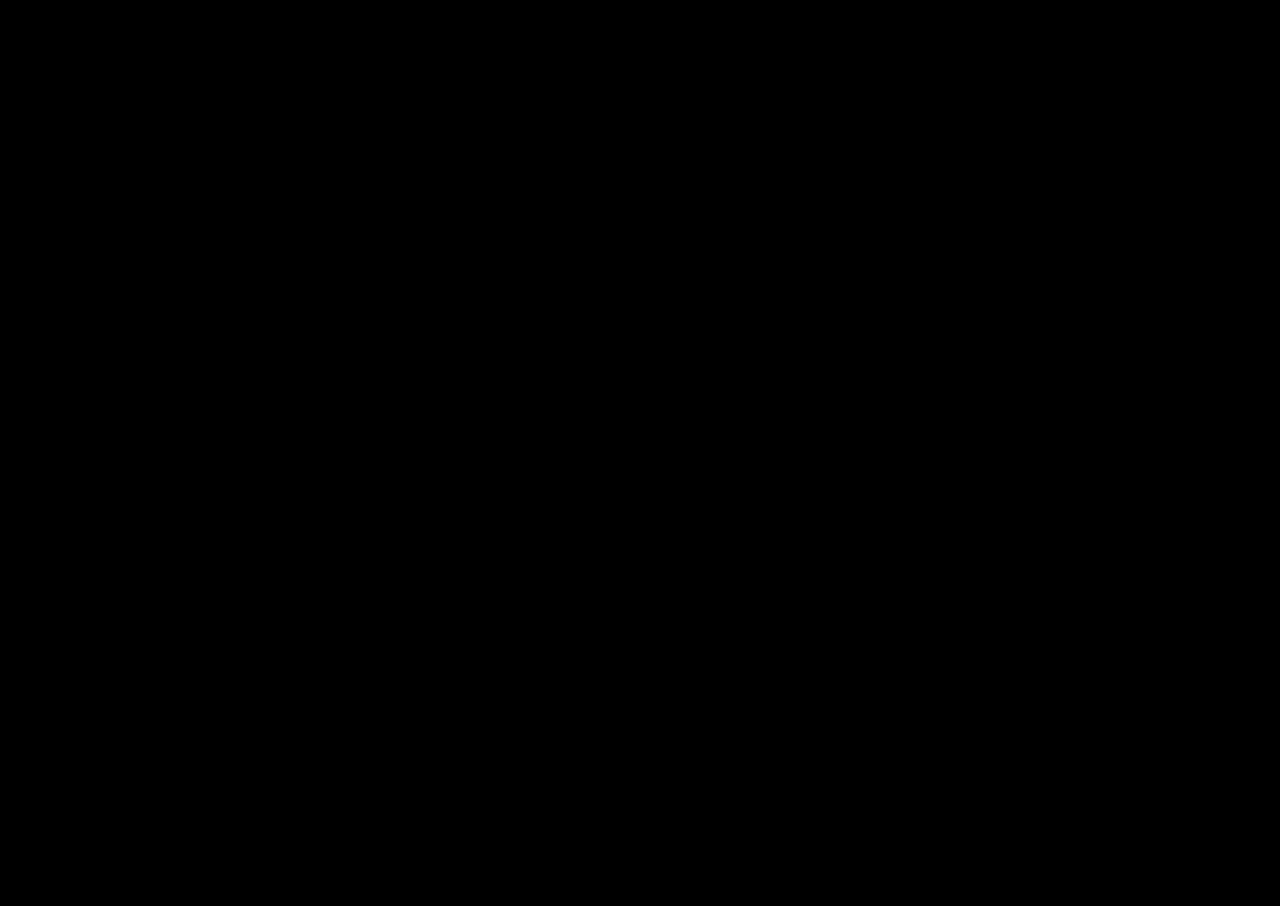
==== index.html @ 72744843 "first commit" ====
<!doctype html>
<html lang="de">

<head>
  <title>CoPaint | Painter</title>
  <meta charset="utf-8">
  <meta name="viewport"
    content="width=device-width, initial-scale=1.0, maximum-scale=1.0, user-scalable=no, shrink-to-fit=no">
  <link rel="stylesheet" href="styles.css">
  <script language="JavaScript" type="module" src="client.js" defer></script>
</head>

<body>
  <canvas id="canvas"></canvas>
</body>

</html>
---- styles.css ----
body {
  position: fixed;
  box-sizing: border-box;
  width: 100%;
  height: 100%;
  overflow: hidden;
  padding: 0;
  margin: 0;
  font-family: Helvetica, sans-serif;
  font-size: 1em;
  line-height: 1.3em;
  background-color: #000;
}
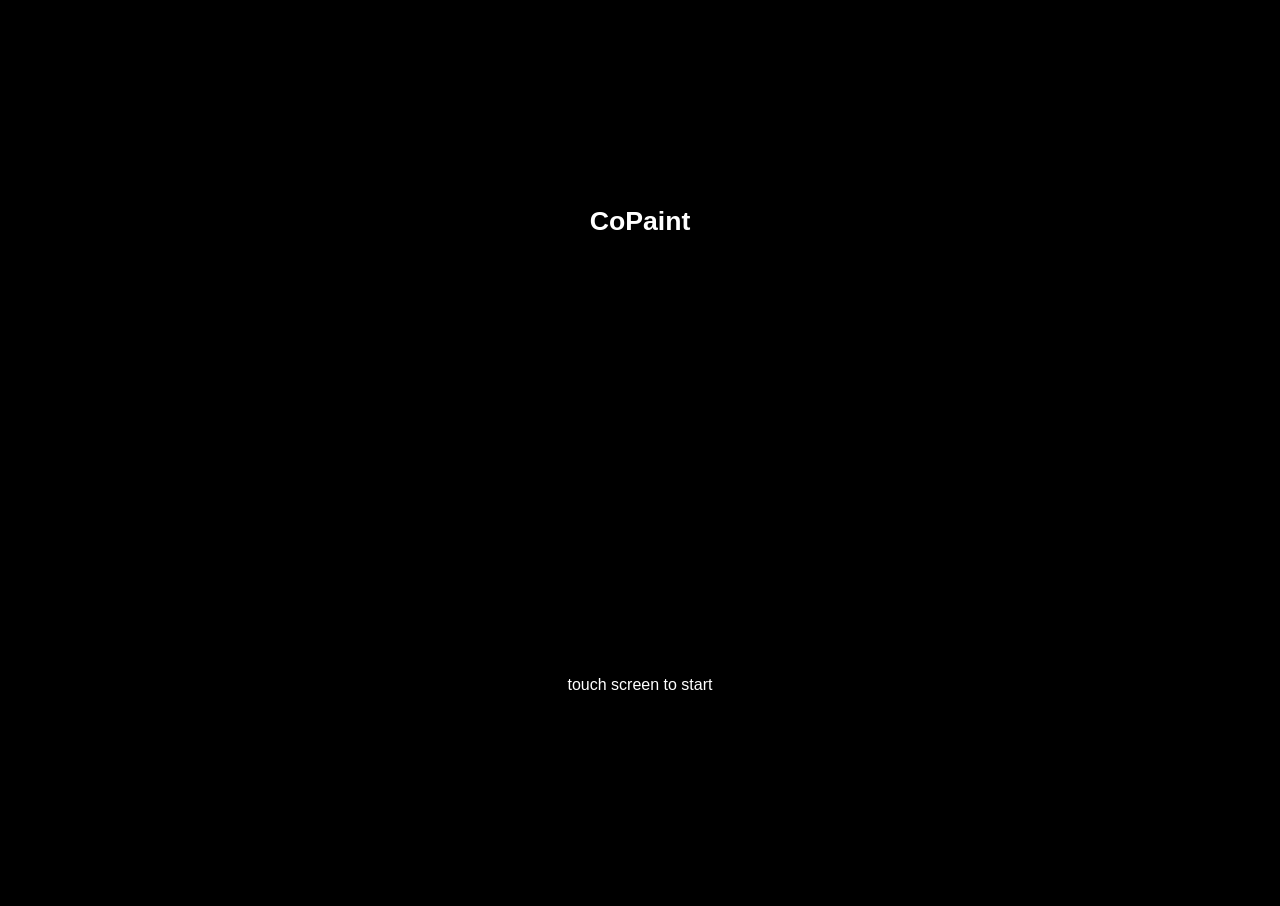
==== commit 5d5547c4: "added device orientation" ====
--- a/index.html
+++ b/index.html
@@ -11,6 +11,11 @@
 </head>
 
 <body>
+  <div id="start-screen">
+    <h1>CoPaint</h1>
+    <p></p>
+  </div>
+
   <canvas id="canvas"></canvas>
 </body>
 
--- a/styles.css
+++ b/styles.css
@@ -11,3 +11,42 @@
   line-height: 1.3em;
   background-color: #000;
 }
+
+#start-screen {
+  position: absolute;
+  left: 0;
+  top: 0;
+  width: 100%;
+  height: 100%;
+  background-color: #000;
+  font-family: Arial, Helvetica, sans-serif;
+  color: #fff;
+  z-index: 1;
+}
+
+#start-screen h1 {
+  position: absolute;
+  box-sizing: border-box;
+  left: 0;
+  top: 20%;
+  width: 100%;
+  padding: 0.5em 1em;
+  text-align: center;
+  font-size: 1.666em;
+}
+
+#start-screen p {
+  position: absolute;
+  box-sizing: border-box;
+  left: 0;
+  bottom: 20%;
+  width: 100%;
+  padding: 0.5em 2em;
+  text-align: center;
+  font-size: 1em;
+}
+
+#start-screen p.error {
+  color: #f00;
+  font-style: italic;
+}
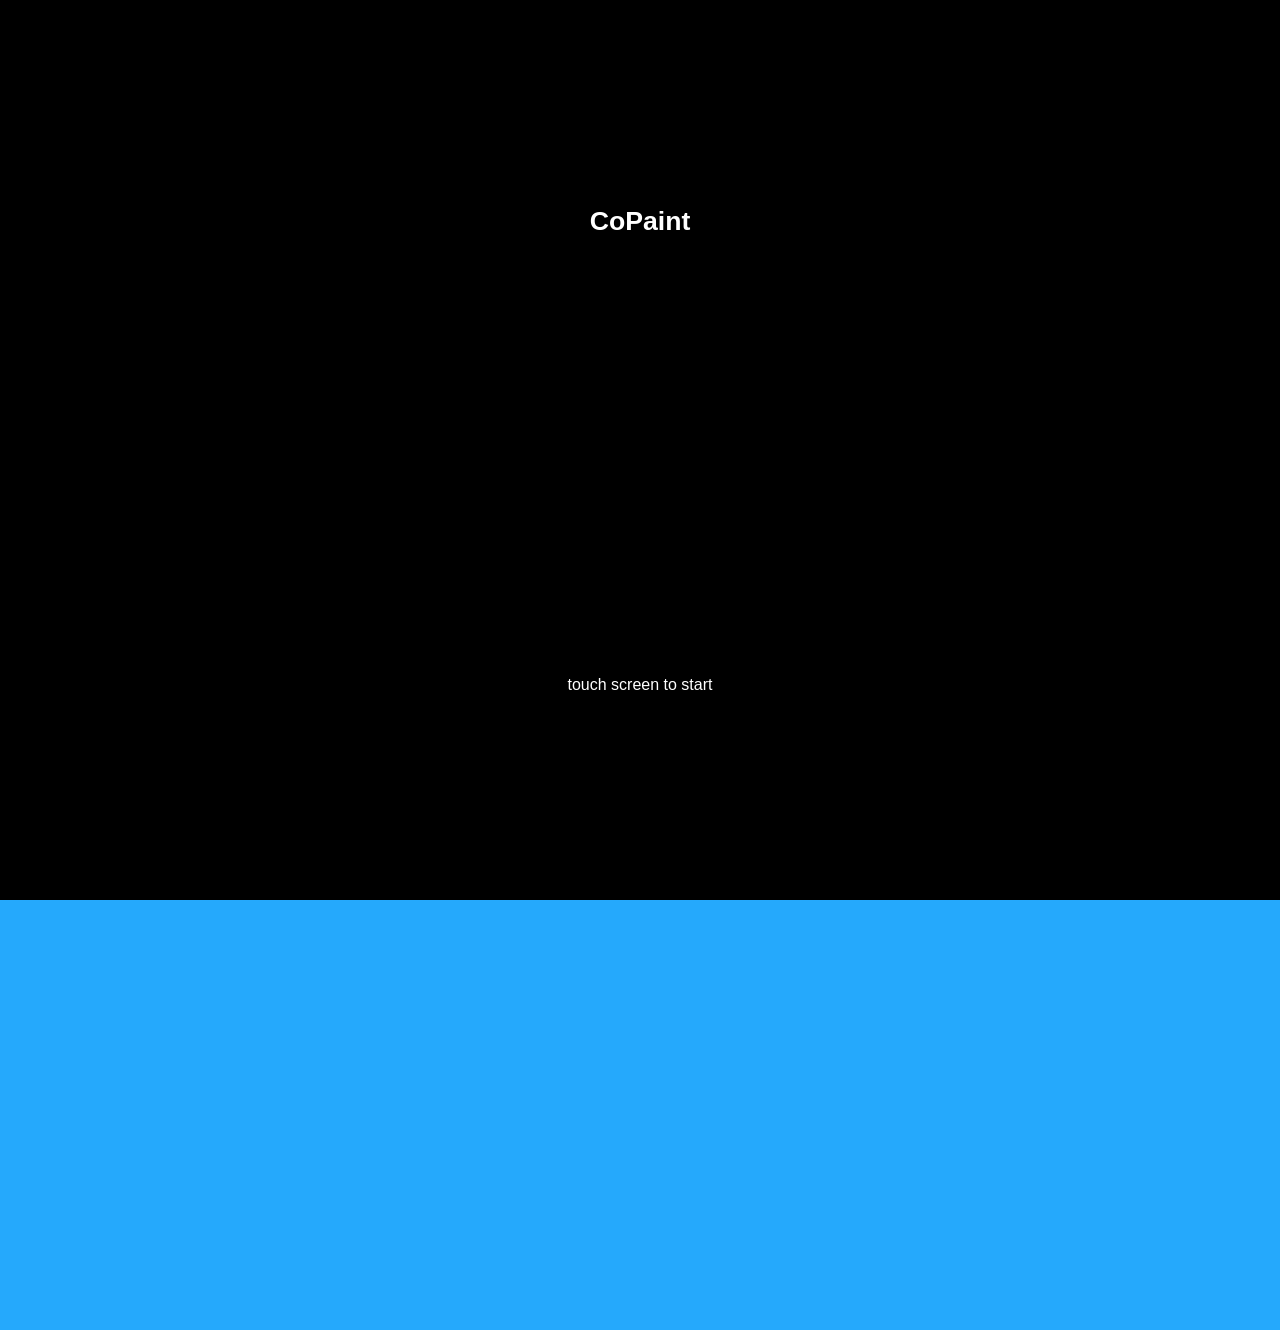
==== commit 6cb31ff1: "update" ====
--- a/index.html
+++ b/index.html
@@ -6,7 +6,8 @@
   <meta charset="utf-8">
   <meta name="viewport"
     content="width=device-width, initial-scale=1.0, maximum-scale=1.0, user-scalable=no, shrink-to-fit=no">
-  <link rel="stylesheet" href="styles.css">
+  <link rel="stylesheet" href="./styles/styles.css">
+  <link rel="stylesheet" href="./styles/bomb.css">
   <script language="JavaScript" type="module" src="client.js" defer></script>
 </head>
 
@@ -16,7 +17,69 @@
     <p></p>
   </div>
 
+  <div class="background-bomb">
+    <div class="box">
+      <div class="head">
+        <div class="head-copy"></div>
+        <div class="eye-left">
+          <div class="pupil">
+            <div class="eye-color">
+            </div>
+          </div>
+        </div>
+        <div class="eye-right">
+          <div class="pupil">
+            <div class="eye-color">
+            </div>
+          </div>
+        </div>
+        <div class="eye-brows">
+        </div>
+        <div class="shine">
+          <div class="shine">
+          </div>
+        </div>
+        <div class="fuse">
+          <div class="fuse2">
+          </div>
+        </div>
+        <div class="blob"></div>
+        <div class="nose">
+          <div class="nose2">
+          </div>
+        </div>
+        <div class="hand-left">
+          <div class="hand-left2"></div>
+          <div class="hand-left3"></div>
+        </div>
+        <div class="hand-right">
+          <div class="hand-right2"></div>
+          <div class="hand-right3"></div>
+        </div>
+        <div class="counter">
+          <div id="bombCount"></div>
+        </div>
+        <!-- <div class="gif"><img src="./imgs/3iCN.gif"></div> -->
+      </div>
+    </div>
+  </div>
+
   <canvas id="canvas"></canvas>
+  <div class="header">
+    <div class="header-wrapper">
+      <div id="playerCount"></div>
+      <div id="highscoreCount"></div>
+    </div>
+  </div>
+  <div id="waiting-message"><span>Waiting for another Player</span></div>
+
+  <div id="gameover-screen">
+    <div class="gameover-wrapper">
+      <div id="gameover-reason"></div>
+      <div id="gameover-score"></div>
+      <div id="reset-button">Restart</div>
+    </div>
+  </div>
 </body>
 
-</html>
+</html>
--- a/styles/styles.css
+++ b/styles/styles.css
@@ -0,0 +1,189 @@
+html {
+  overscroll-behavior: none;
+}
+
+body {
+  position: fixed;
+  box-sizing: border-box;
+  width: 100%;
+  height: 100%;
+  overflow: hidden;
+  padding: 0;
+  margin: 0;
+  font-family: Helvetica, sans-serif;
+  font-size: 1em;
+  line-height: 1.3em;
+  background-color: #000;
+  -webkit-touch-callout: none;
+  -webkit-user-select: none;
+  -khtml-user-select: none;
+  -moz-user-select: none;
+  -ms-user-select: none;
+  user-select: none;
+}
+
+.header {
+  position: fixed;
+  top: 0;
+  left: 0;
+  width: 100vw;
+  height: fit-content;
+  display: flex;
+  background-color: bisque;
+}
+
+.header-wrapper {
+  display: flex;
+  width: 100%;
+  margin: 5px 10px 5px 10px;
+  justify-content: space-between;
+}
+
+.background-bomb {
+  width: 100%;
+  height: 100%;
+}
+
+#canvas {
+  position: absolute;
+  left: 0;
+  top: 0;
+  z-index: 10;
+}
+
+#start-screen {
+  position: absolute;
+  left: 0;
+  top: 0;
+  width: 100%;
+  height: 100%;
+  background-color: #000;
+  font-family: Arial, Helvetica, sans-serif;
+  color: #fff;
+  z-index: 40;
+}
+
+#start-screen h1 {
+  position: absolute;
+  box-sizing: border-box;
+  left: 0;
+  top: 20%;
+  width: 100%;
+  padding: 0.5em 1em;
+  text-align: center;
+  font-size: 1.666em;
+}
+
+#start-screen p {
+  position: absolute;
+  box-sizing: border-box;
+  left: 0;
+  bottom: 20%;
+  width: 100%;
+  padding: 0.5em 2em;
+  text-align: center;
+  font-size: 1em;
+}
+
+#start-screen p.error {
+  color: #f00;
+  font-style: italic;
+}
+
+#bombCount {
+  display: flex;
+  align-items: center;
+  justify-content: center;
+  height: 100%;
+  width: 100%;
+  color: #f00;
+}
+
+#gameover-screen {
+  position: absolute;
+  top: 0;
+  left: 0;
+  width: 100vw;
+  height: 100vh;
+  background-color: red;
+  display: flex;
+  visibility: hidden;
+  opacity: 0%;
+  align-items: center;
+  justify-content: center;
+}
+
+.showOver {
+  opacity: 100% !important;
+  z-index: 30;
+  visibility: visible !important;
+}
+
+.gameover-wrapper {
+  font-size: 30px;
+  padding: 30px;
+  display: flex;
+  flex-direction: column;
+  align-items: center;
+  justify-content: center;
+  width: 80%;
+  text-align: center;
+}
+
+.gameover-wrapper div {
+  font-size: 20px;
+  margin-bottom: 20px;
+}
+
+#gameover-reason {
+
+}
+
+#gameover-score {
+
+}
+
+#reset-button {
+  display: flex;
+  height: fit-content;
+  width: 50%;
+  align-items: center;
+  justify-content: center;
+  border-radius: 10px;
+  background-color: darkgray;
+  padding: 5px;
+  cursor: pointer;
+}
+
+#waiting-message {
+  position: absolute;
+  bottom: 30px;
+  left: calc(50% - 35% - 15px);
+  width: 70%;
+  height: fit-content;
+  z-index: 30;
+  background-color: white;
+  border-radius: 10px;
+  text-align: center;
+  padding: 10px;
+}
+
+
+
+.show-waiting {
+
+}
+
+@media only screen and (min-width: 700px) {
+  #waiting-message {
+    left: calc(50% - 25% - 15px);
+    width: 50%;
+  }
+}
+
+@media only screen and (min-width: 950px) {
+  #waiting-message {
+    left: calc(50% - 20% - 15px);
+    width: 40%;
+  }
+}
--- a/styles/bomb.css
+++ b/styles/bomb.css
@@ -0,0 +1,415 @@
+body{
+    background: #25A9FC;
+  }
+  
+  .box{
+    position: relative;
+    margin: auto;
+    display: block;
+    margin-top: calc(50% - 210px);
+    width: 600px;
+    height: 420px;
+    background: none;
+  
+  }
+  
+  .head{
+    position: absolute;
+    top:16.5%;
+    left: 25%;
+    width: 50%;
+    height: 67%;
+    background: #ff1515;
+    border-radius: 50%;
+    animation-name: colorchange;
+    animation-duration: 10s;
+  }
+  
+  .head-copy{
+    width: 100%;
+    height: 100%;
+    position: absolute;
+    background: #232729;
+    border-radius: 50%;
+    z-index: 2;
+    box-shadow: 0px 0px 10px #00000071;
+    animation-name: colorchange, supersize;
+    animation-duration: 7s;
+    animation-timing-function: ease;
+  }
+
+  
+  .eye-left{
+    position: absolute;
+    background: white;
+    width: 30%;
+    height: 40%;
+    top: 25%;
+    left: 21%;
+    border-radius: 50%;
+    z-index: 3;
+  }
+  .eye-right{
+    position: absolute;
+    background: white;
+    width: 30%;
+    height: 40%;
+    top: 25%;
+    right: 21%;
+    border-radius: 50%;
+    z-index: 3;
+  }
+
+  .eye-brows{
+    position: absolute;
+    background: #232729;
+    width: 60%;
+    height: 40%;
+    left: 20%;
+    top: 8%;
+    border-radius: 50%;
+    z-index: 4;
+    box-shadow: 0px 4px -0px #00000071;
+    animation-name: colorchange;
+    animation-duration: 7s;
+  }
+
+  .shine{
+    position: absolute;
+    background: #ffffff1a;
+    width: 65%;
+    height: 30%;
+    left: 17%;
+    top: 1%;
+    border-radius: 50%;
+    z-index: 5;
+    
+  }
+  
+  .pupil{
+    position: absolute;
+    width: 40%;
+    height: 40%;
+    top: 35%;
+    left: 30%;
+    border-radius: 50%;
+    background: #000000;
+  
+  }
+
+  .eye-color{
+    position: absolute;
+    width: 30%;
+    height: 40%;
+    top: 35%;
+    left: 40%;
+    border-radius: 50%;
+    background: #ff3232;
+    animation-name: colorchange-eye;
+    animation-duration: 7s;
+  
+  }
+
+  .eye-light{
+    position: absolute;
+    width: 30%;
+    height: 40%;
+    top: 35%;
+    left: 40%;
+    border-radius: 50%;
+    background: #ff16169c;
+  
+  }
+  
+  .nose{
+    position: absolute;
+    background: #292725;
+    width: 40%;
+    height: 30%;
+    left: 30%;
+    top: -10%;
+    border-radius: 10px;
+    z-index: 1;
+    box-shadow: 0px 0px 10px #00000071;
+    animation-name: colorchange;
+    animation-duration: 7s;
+
+  }
+
+  .nose2{
+    position: absolute;
+    background: #ffffff3f;
+    width: 80%;
+    height: 10%;
+    left: 10%;
+    top: 0%;
+    border-radius: 10px;
+    z-index: 1;
+    box-shadow: 0px 0px 10px #00000071;
+
+  }
+
+  .fuse{
+    position: absolute;
+    background: #ff9327;
+    width: 15%;
+    height: 30%;
+    left: 43%;
+    top: -35%;
+    border-radius: 10px;
+    z-index: 1;
+    box-shadow: 0px 0px 10px #00000071;
+    animation-name: fuse-burn;
+    animation-duration: 7s;
+    animation-timing-function: ease;
+
+  }
+
+
+  .fuse2{
+    position: absolute;
+    background: #b66a1e;
+    width: 20%;
+    height: 100%;
+    left: 0%;
+    top: -0%;
+    border-radius: 30px;
+    z-index: 2;
+
+  }
+
+  
+
+
+  .counter{
+    position: absolute;
+    background: #000000;
+    width: 85%;
+    height: 40%;
+    left: 5%;
+    top: 70%;
+    border-radius: 10px;
+    z-index: 4;
+    border-color: #dbdbdb;
+    border-style: solid;
+    border-width: 10px;
+    box-shadow: 0px -20px 20px #ff000073;
+    
+  }
+
+  .hand-left{
+    position: absolute;
+    background: #ffffff;
+    width: 15%;
+    height: 12%;
+    left: -3%;
+    top: 75%;
+    border-radius: 50%;
+    z-index: 7;
+    border-style: solid;
+    border-width: 4px;
+    box-shadow: 0px 4px -0px #00000071;
+
+  }
+
+  .hand-left2{
+    position: absolute;
+    background: #ffffff;
+    width: 100%;
+    height: 100%;
+    left: -10%;
+    top: 76%;
+    border-radius: 50%;
+    z-index: 6;
+    border-style: solid;
+    border-width: 4px;
+    box-shadow: 0px 4px -0px #00000071;
+
+  }
+
+  .hand-left3{
+    position: absolute;
+    background: #ffffff;
+    width: 100%;
+    height: 80%;
+    left: -3%;
+    top: 160%;
+    border-radius: 50%;
+    z-index: 5;
+    border-style: solid;
+    border-width: 4px;
+    box-shadow: 0px 4px -0px #00000071;
+
+  }
+
+
+  .hand-right{
+    position: absolute;
+    background: #ffffff;
+    width: 15%;
+    height: 11%;
+    left: 88%;
+    top: 76%;
+    border-radius: 50%;
+    z-index: 7;
+    border-style: solid;
+    border-width: 4px;
+    box-shadow: 0px 4px -0px #00000071;
+
+  }
+
+  .hand-right2{
+    position: absolute;
+    background: #ffffff;
+    width: 100%;
+    height: 110%;
+    left: 0%;
+    top: 76%;
+    border-radius: 50%;
+    z-index: 6;
+    border-style: solid;
+    border-width: 4px;
+    box-shadow: 0px 4px -0px #00000071;
+
+  }
+
+  .hand-right3{
+    position: absolute;
+    background: #ffffff;
+    width: 100%;
+    height: 80%;
+    left: -10%;
+    top: 170%;
+    border-radius: 50%;
+    z-index: 5;
+    border-style: solid;
+    border-width: 4px;
+    box-shadow: 0px 4px -0px #00000071;
+
+  }
+
+  .blob {
+    position: absolute;
+	background: rgb(255, 238, 0);
+	border-radius: 50%;
+	height: 15%;
+	width: 15%;
+    left: 43%;
+    top: -40%;
+    z-index: 5;
+
+
+	box-shadow: 0px 0px 20px #ffee00c9;
+	transform: scale(1);
+	animation: pulse 2s infinite, fuse-burn;
+    animation-duration: 1s;
+    animation-timing-function: ease;
+}
+
+
+.gif{
+    position: absolute;
+    width: 100%;
+    height: 100%;
+    left: 0%;
+    top: 0%;
+    z-index: 9;
+
+    animation: explode 1s ease;
+    
+}
+
+@keyframes pulse {
+	0% {
+		transform: scale(0.95);
+		box-shadow: 0px 0px 20px #ffee00c9;
+	}
+ 
+	70% {
+		transform: scale(1);
+		box-shadow: 0 0 0 50px rgba(255, 230, 0, 0.596);
+	}
+
+	100% {
+		transform: scale(0.95);
+		box-shadow: 0px 0px 20px rgba(255, 0, 0, 0.747)
+	}
+}
+
+@keyframes pulse-red {
+	0% {
+		transform: scale(0.95);
+		box-shadow: 0px 0px 20px #ff0000c9;
+	}
+ 
+	70% {
+		transform: scale(1);
+		box-shadow: 0 0 0 50px rgba(255, 51, 0, 0.74);
+	}
+
+	100% {
+		transform: scale(0.95);
+		box-shadow: 0px 0px 20px rgb(255, 166, 0)
+	}
+}
+
+@keyframes colorchange {
+    0%   {background-color: rgb(0, 0, 0);}
+    25%  {background-color: rgb(160, 0, 0);}
+    50%  {background-color: rgb(0, 0, 0);}
+    100% {background-color: rgb(255, 0, 0);}
+  }
+
+@keyframes colorchange-eye {
+    0%   {background-color: rgb(255, 106, 106);}
+    25%  {background-color: rgb(255, 175, 3);}
+    50%  {background-color: rgb(0, 238, 255);}
+    100% {background-color: rgb(255, 0, 0);}
+  }
+
+@keyframes supersize {
+    0% {transform: scale(1)}
+    25% {transform: scale(1.5)}
+    50% {transform: scale(2)}
+    75% {transform: scale(2.5)}
+    100% {transform: scale(3)}
+      
+  }
+
+  @keyframes explode {
+    0% {transform: scale(0)}
+    25% {transform: scale(0.5)}
+    50% {transform: scale(1)}
+    75% {transform: scale(2)}
+    85% {transform: scale(4)}
+    95% {transform: scale(8)}
+    100% {transform: scale(10)}
+      
+  }
+
+  @keyframes fuse-burn {
+    0% {transform: scale(1)}
+    50% {transform: scale(0.5)}
+    100% {transform: scale(0.3)}
+      
+  }
+
+
+     
+  @media all and (max-width: 600px) {
+    .box{
+      position: relative;
+      margin: auto;
+      display: block;
+      margin-top: 2%;
+      width: 400px;
+      height: 280px;
+      background: none;
+  
+    }
+  }
+  
+  
+  
+  
+  
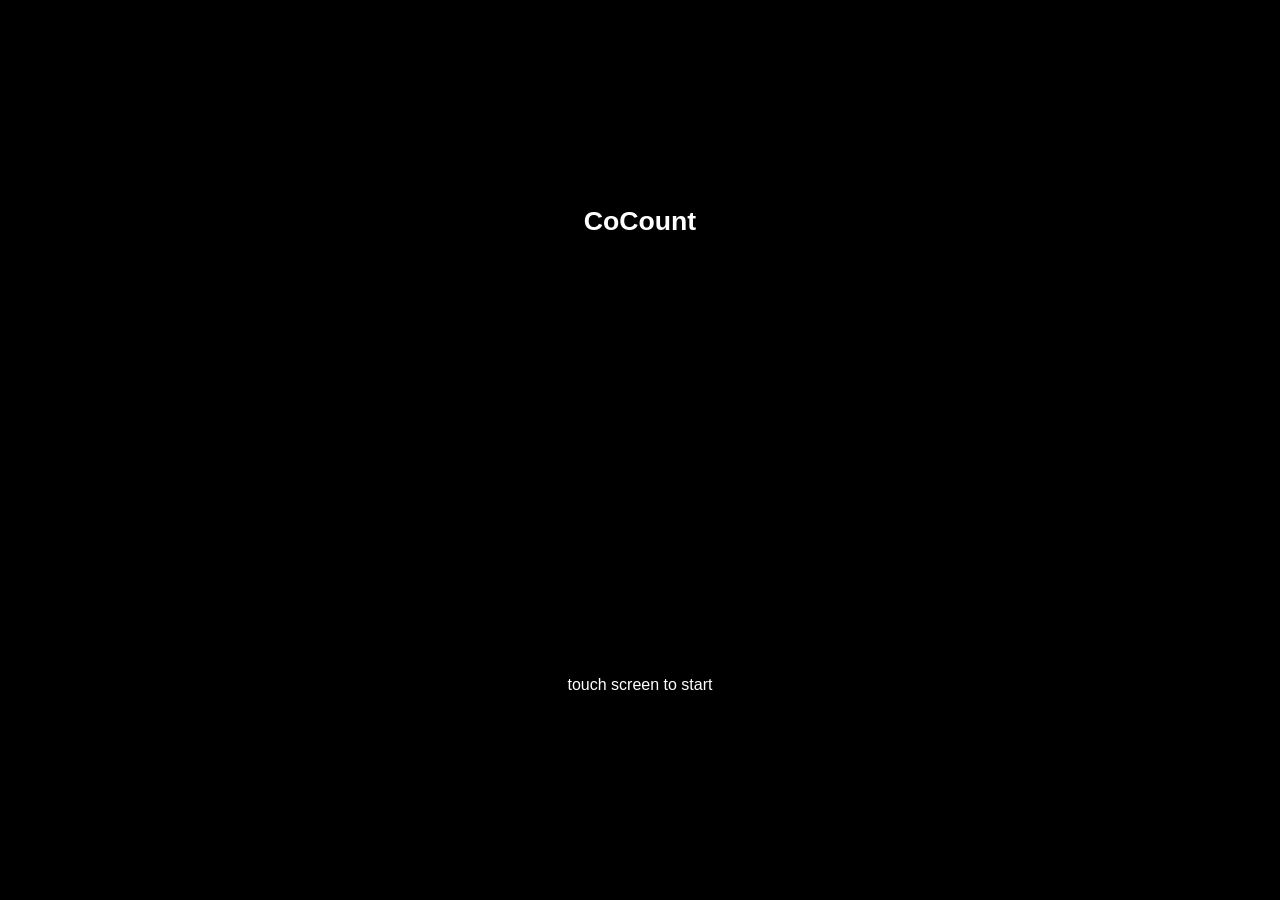
==== commit fa79bf05: "updated fonts" ====
--- a/index.html
+++ b/index.html
@@ -13,8 +13,15 @@
 
 <body>
   <div id="start-screen">
-    <h1>CoPaint</h1>
+    <h1>CoCount</h1>
     <p></p>
+  </div>
+
+  <div class="header">
+    <div class="header-wrapper">
+      <div id="playerCount"></div>
+      <div id="highscoreCount"></div>
+    </div>
   </div>
 
   <div class="background-bomb">
@@ -64,13 +71,6 @@
     </div>
   </div>
 
-  <canvas id="canvas"></canvas>
-  <div class="header">
-    <div class="header-wrapper">
-      <div id="playerCount"></div>
-      <div id="highscoreCount"></div>
-    </div>
-  </div>
   <div id="waiting-message"><span>Waiting for another Player</span></div>
 
   <div id="gameover-screen">
--- a/styles/styles.css
+++ b/styles/styles.css
@@ -1,19 +1,23 @@
+@font-face {
+  font-family: digitalFont;
+  src: url(../fonts/DS-DIGI.TTF);
+}
+
 html {
   overscroll-behavior: none;
 }
 
 body {
-  position: fixed;
-  box-sizing: border-box;
-  width: 100%;
-  height: 100%;
+  position: relative;
+  width: 100vw;
+  height: 100vh;
   overflow: hidden;
   padding: 0;
   margin: 0;
   font-family: Helvetica, sans-serif;
   font-size: 1em;
   line-height: 1.3em;
-  background-color: #000;
+  background-color: #949494;
   -webkit-touch-callout: none;
   -webkit-user-select: none;
   -khtml-user-select: none;
@@ -29,34 +33,34 @@
   width: 100vw;
   height: fit-content;
   display: flex;
-  background-color: bisque;
+  background-color: rgba(43, 43, 43, 0.516);
+  color: #fff;
+  border-bottom-left-radius: 10px;
+  border-bottom-right-radius: 10px;
 }
 
 .header-wrapper {
   display: flex;
   width: 100%;
-  margin: 5px 10px 5px 10px;
+  margin: 10px;
   justify-content: space-between;
 }
 
 .background-bomb {
-  width: 100%;
-  height: 100%;
-}
-
-#canvas {
   position: absolute;
-  left: 0;
-  top: 0;
-  z-index: 10;
+  top: calc(50% - 210px);
+  left: calc(50% - 300px);
+  width: auto;
+  height: auto;
 }
 
 #start-screen {
   position: absolute;
+  display: block;
   left: 0;
   top: 0;
-  width: 100%;
-  height: 100%;
+  width: 100vw;
+  height: 100vh;
   background-color: #000;
   font-family: Arial, Helvetica, sans-serif;
   color: #fff;
@@ -97,6 +101,8 @@
   height: 100%;
   width: 100%;
   color: #f00;
+  font-family: digitalFont;
+  font-size: 5em;
 }
 
 #gameover-screen {
@@ -166,12 +172,13 @@
   border-radius: 10px;
   text-align: center;
   padding: 10px;
+  opacity: 0%;
+  visibility: hidden;
 }
 
-
-
 .show-waiting {
-
+  opacity: 100% !important;
+  visibility: visible !important;
 }
 
 @media only screen and (min-width: 700px) {
--- a/styles/bomb.css
+++ b/styles/bomb.css
@@ -1,294 +1,260 @@
-body{
-    background: #25A9FC;
-  }
-  
-  .box{
-    position: relative;
-    margin: auto;
-    display: block;
-    margin-top: calc(50% - 210px);
-    width: 600px;
-    height: 420px;
-    background: none;
-  
-  }
-  
-  .head{
-    position: absolute;
-    top:16.5%;
-    left: 25%;
-    width: 50%;
-    height: 67%;
-    background: #ff1515;
-    border-radius: 50%;
-    animation-name: colorchange;
-    animation-duration: 10s;
-  }
-  
-  .head-copy{
-    width: 100%;
-    height: 100%;
-    position: absolute;
-    background: #232729;
-    border-radius: 50%;
-    z-index: 2;
-    box-shadow: 0px 0px 10px #00000071;
-    animation-name: colorchange, supersize;
-    animation-duration: 7s;
-    animation-timing-function: ease;
-  }
-
-  
-  .eye-left{
-    position: absolute;
-    background: white;
-    width: 30%;
-    height: 40%;
-    top: 25%;
-    left: 21%;
-    border-radius: 50%;
-    z-index: 3;
-  }
-  .eye-right{
-    position: absolute;
-    background: white;
-    width: 30%;
-    height: 40%;
-    top: 25%;
-    right: 21%;
-    border-radius: 50%;
-    z-index: 3;
-  }
-
-  .eye-brows{
-    position: absolute;
-    background: #232729;
-    width: 60%;
-    height: 40%;
-    left: 20%;
-    top: 8%;
-    border-radius: 50%;
-    z-index: 4;
-    box-shadow: 0px 4px -0px #00000071;
-    animation-name: colorchange;
-    animation-duration: 7s;
-  }
-
-  .shine{
-    position: absolute;
-    background: #ffffff1a;
-    width: 65%;
-    height: 30%;
-    left: 17%;
-    top: 1%;
-    border-radius: 50%;
-    z-index: 5;
-    
-  }
-  
-  .pupil{
-    position: absolute;
-    width: 40%;
-    height: 40%;
-    top: 35%;
-    left: 30%;
-    border-radius: 50%;
-    background: #000000;
-  
-  }
-
-  .eye-color{
-    position: absolute;
-    width: 30%;
-    height: 40%;
-    top: 35%;
-    left: 40%;
-    border-radius: 50%;
-    background: #ff3232;
-    animation-name: colorchange-eye;
-    animation-duration: 7s;
-  
-  }
-
-  .eye-light{
-    position: absolute;
-    width: 30%;
-    height: 40%;
-    top: 35%;
-    left: 40%;
-    border-radius: 50%;
-    background: #ff16169c;
-  
-  }
-  
-  .nose{
-    position: absolute;
-    background: #292725;
-    width: 40%;
-    height: 30%;
-    left: 30%;
-    top: -10%;
-    border-radius: 10px;
-    z-index: 1;
-    box-shadow: 0px 0px 10px #00000071;
-    animation-name: colorchange;
-    animation-duration: 7s;
-
-  }
-
-  .nose2{
-    position: absolute;
-    background: #ffffff3f;
-    width: 80%;
-    height: 10%;
-    left: 10%;
-    top: 0%;
-    border-radius: 10px;
-    z-index: 1;
-    box-shadow: 0px 0px 10px #00000071;
-
-  }
-
-  .fuse{
-    position: absolute;
-    background: #ff9327;
-    width: 15%;
-    height: 30%;
-    left: 43%;
-    top: -35%;
-    border-radius: 10px;
-    z-index: 1;
-    box-shadow: 0px 0px 10px #00000071;
-    animation-name: fuse-burn;
-    animation-duration: 7s;
-    animation-timing-function: ease;
-
-  }
-
-
-  .fuse2{
-    position: absolute;
-    background: #b66a1e;
-    width: 20%;
-    height: 100%;
-    left: 0%;
-    top: -0%;
-    border-radius: 30px;
-    z-index: 2;
-
-  }
-
-  
-
-
-  .counter{
-    position: absolute;
-    background: #000000;
-    width: 85%;
-    height: 40%;
-    left: 5%;
-    top: 70%;
-    border-radius: 10px;
-    z-index: 4;
-    border-color: #dbdbdb;
-    border-style: solid;
-    border-width: 10px;
-    box-shadow: 0px -20px 20px #ff000073;
-    
-  }
-
-  .hand-left{
-    position: absolute;
-    background: #ffffff;
-    width: 15%;
-    height: 12%;
-    left: -3%;
-    top: 75%;
-    border-radius: 50%;
-    z-index: 7;
-    border-style: solid;
-    border-width: 4px;
-    box-shadow: 0px 4px -0px #00000071;
-
-  }
-
-  .hand-left2{
-    position: absolute;
-    background: #ffffff;
-    width: 100%;
-    height: 100%;
-    left: -10%;
-    top: 76%;
-    border-radius: 50%;
-    z-index: 6;
-    border-style: solid;
-    border-width: 4px;
-    box-shadow: 0px 4px -0px #00000071;
-
-  }
-
-  .hand-left3{
-    position: absolute;
-    background: #ffffff;
-    width: 100%;
-    height: 80%;
-    left: -3%;
-    top: 160%;
-    border-radius: 50%;
-    z-index: 5;
-    border-style: solid;
-    border-width: 4px;
-    box-shadow: 0px 4px -0px #00000071;
-
-  }
-
-
-  .hand-right{
-    position: absolute;
-    background: #ffffff;
-    width: 15%;
-    height: 11%;
-    left: 88%;
-    top: 76%;
-    border-radius: 50%;
-    z-index: 7;
-    border-style: solid;
-    border-width: 4px;
-    box-shadow: 0px 4px -0px #00000071;
-
-  }
-
-  .hand-right2{
-    position: absolute;
-    background: #ffffff;
-    width: 100%;
-    height: 110%;
-    left: 0%;
-    top: 76%;
-    border-radius: 50%;
-    z-index: 6;
-    border-style: solid;
-    border-width: 4px;
-    box-shadow: 0px 4px -0px #00000071;
-
-  }
-
-  .hand-right3{
-    position: absolute;
-    background: #ffffff;
-    width: 100%;
-    height: 80%;
-    left: -10%;
-    top: 170%;
-    border-radius: 50%;
-    z-index: 5;
-    border-style: solid;
-    border-width: 4px;
-    box-shadow: 0px 4px -0px #00000071;
-
-  }
-
-  .blob {
+.box{
+  position: relative;
+  margin: auto;
+  display: block;
+  margin: top;
+  width: 600px;
+  height: 420px;
+  background: none;
+
+}
+
+.head{
+  position: absolute;
+  top:16.5%;
+  left: 25%;
+  width: 50%;
+  height: 67%;
+  background: #ff1515;
+  border-radius: 50%;
+  animation-name: colorchange;
+  animation-duration: 10s;
+}
+
+.head-copy{
+  width: 100%;
+  height: 100%;
+  position: absolute;
+  background: #232729;
+  border-radius: 50%;
+  z-index: 2;
+  box-shadow: 0px 0px 10px #00000071;
+  animation-name: colorchange, supersize;
+  animation-duration: 7s;
+  animation-timing-function: ease;
+}
+
+.eye-left{
+  position: absolute;
+  background: white;
+  width: 30%;
+  height: 40%;
+  top: 25%;
+  left: 21%;
+  border-radius: 50%;
+  z-index: 3;
+}
+.eye-right{
+  position: absolute;
+  background: white;
+  width: 30%;
+  height: 40%;
+  top: 25%;
+  right: 21%;
+  border-radius: 50%;
+  z-index: 3;
+}
+.eye-brows{
+  position: absolute;
+  background: #232729;
+  width: 60%;
+  height: 40%;
+  left: 20%;
+  top: 8%;
+  border-radius: 50%;
+  z-index: 4;
+  box-shadow: 0px 4px -0px #00000071;
+  animation-name: colorchange;
+  animation-duration: 7s;
+}
+.shine{
+  position: absolute;
+  background: #ffffff1a;
+  width: 65%;
+  height: 30%;
+  left: 17%;
+  top: 1%;
+  border-radius: 50%;
+  z-index: 5;
+  
+}
+
+.pupil{
+  position: absolute;
+  width: 40%;
+height: 40%;
+  top: 35%;
+  left: 30%;
+  border-radius: 50%;
+  background: #000000;
+
+}
+.eye-color{
+  position: absolute;
+  width: 30%;
+  height: 40%;
+  top: 35%;
+  left: 40%;
+  border-radius: 50%;
+  background: #ff3232;
+  animation-name: colorchange-eye;
+  animation-duration: 7s;
+
+}
+.eye-light{
+  position: absolute;
+  width: 30%;
+  height: 40%;
+  top: 35%;
+  left: 40%;
+  border-radius: 50%;
+  background: #ff16169c;
+
+}
+
+.nose{
+  position: absolute;
+  background: #292725;
+  width: 40%;
+  height: 30%;
+  left: 30%;
+  top: -10%;
+  border-radius: 10px;
+  z-index: 1;
+  box-shadow: 0px 0px 10px #00000071;
+  animation-name: colorchange;
+  animation-duration: 7s;
+}
+.nose2{
+  position: absolute;
+  background: #ffffff3f;
+  width: 80%;
+  height: 10%;
+  left: 10%;
+  top: 0%;
+  border-radius: 10px;
+  z-index: 1;
+  box-shadow: 0px 0px 10px #00000071;
+}
+.fuse{
+  position: absolute;
+  background: #ff9327;
+  width: 15%;
+  height: 30%;
+  left: 43%;
+  top: -35%;
+  border-radius: 10px;
+  z-index: 1;
+  box-shadow: 0px 0px 10px #00000071;
+  animation-name: fuse-burn;
+  animation-duration: 7s;
+  animation-timing-function: ease;
+}
+.fuse2{
+  position: absolute;
+  background: #b66a1e;
+  width: 20%;
+  height: 100%;
+  left: 0%;
+  top: -0%;
+  border-radius: 30px;
+  z-index: 2;
+}
+
+.counter{
+  position: absolute;
+  background: #000000;
+  width: 85%;
+  height: 40%;
+  left: 5%;
+  top: 70%;
+  border-radius: 10px;
+  z-index: 4;
+  border-color: #dbdbdb;
+  border-style: solid;
+  border-width: 10px;
+  box-shadow: 0px -20px 20px #ff000073;
+  
+}
+.hand-left{
+  position: absolute;
+  background: #ffffff;
+  width: 15%;
+  height: 12%;
+  left: -3%;
+  top: 75%;
+  border-radius: 50%;
+  z-index: 7;
+  border-style: solid;
+  border-width: 4px;
+  box-shadow: 0px 4px -0px #00000071;
+}
+.hand-left2{
+  position: absolute;
+  background: #ffffff;
+  width: 100%;
+  height: 100%;
+  left: -10%;
+  top: 76%;
+  border-radius: 50%;
+  z-index: 6;
+  border-style: solid;
+  border-width: 4px;
+  box-shadow: 0px 4px -0px #00000071;
+}
+.hand-left3{
+  position: absolute;
+  background: #ffffff;
+  width: 100%;
+  height: 80%;
+  left: -3%;
+  top: 160%;
+  border-radius: 50%;
+  z-index: 5;
+  border-style: solid;
+  border-width: 4px;
+  box-shadow: 0px 4px -0px #00000071;
+}
+.hand-right{
+  position: absolute;
+  background: #ffffff;
+  width: 15%;
+  height: 11%;
+  left: 88%;
+  top: 76%;
+  border-radius: 50%;
+  z-index: 7;
+  border-style: solid;
+  border-width: 4px;
+  box-shadow: 0px 4px -0px #00000071;
+}
+.hand-right2{
+  position: absolute;
+  background: #ffffff;
+  width: 100%;
+  height: 110%;
+  left: 0%;
+  top: 76%;
+  border-radius: 50%;
+  z-index: 6;
+  border-style: solid;
+  border-width: 4px;
+  box-shadow: 0px 4px -0px #00000071;
+}
+.hand-right3{
+  position: absolute;
+  background: #ffffff;
+  width: 100%;
+  height: 80%;
+  left: -10%;
+  top: 170%;
+  border-radius: 50%;
+  z-index: 5;
+  border-style: solid;
+  border-width: 4px;
+  box-shadow: 0px 4px -0px #00000071;
+}
+.blob {
     position: absolute;
 	background: rgb(255, 238, 0);
 	border-radius: 50%;
